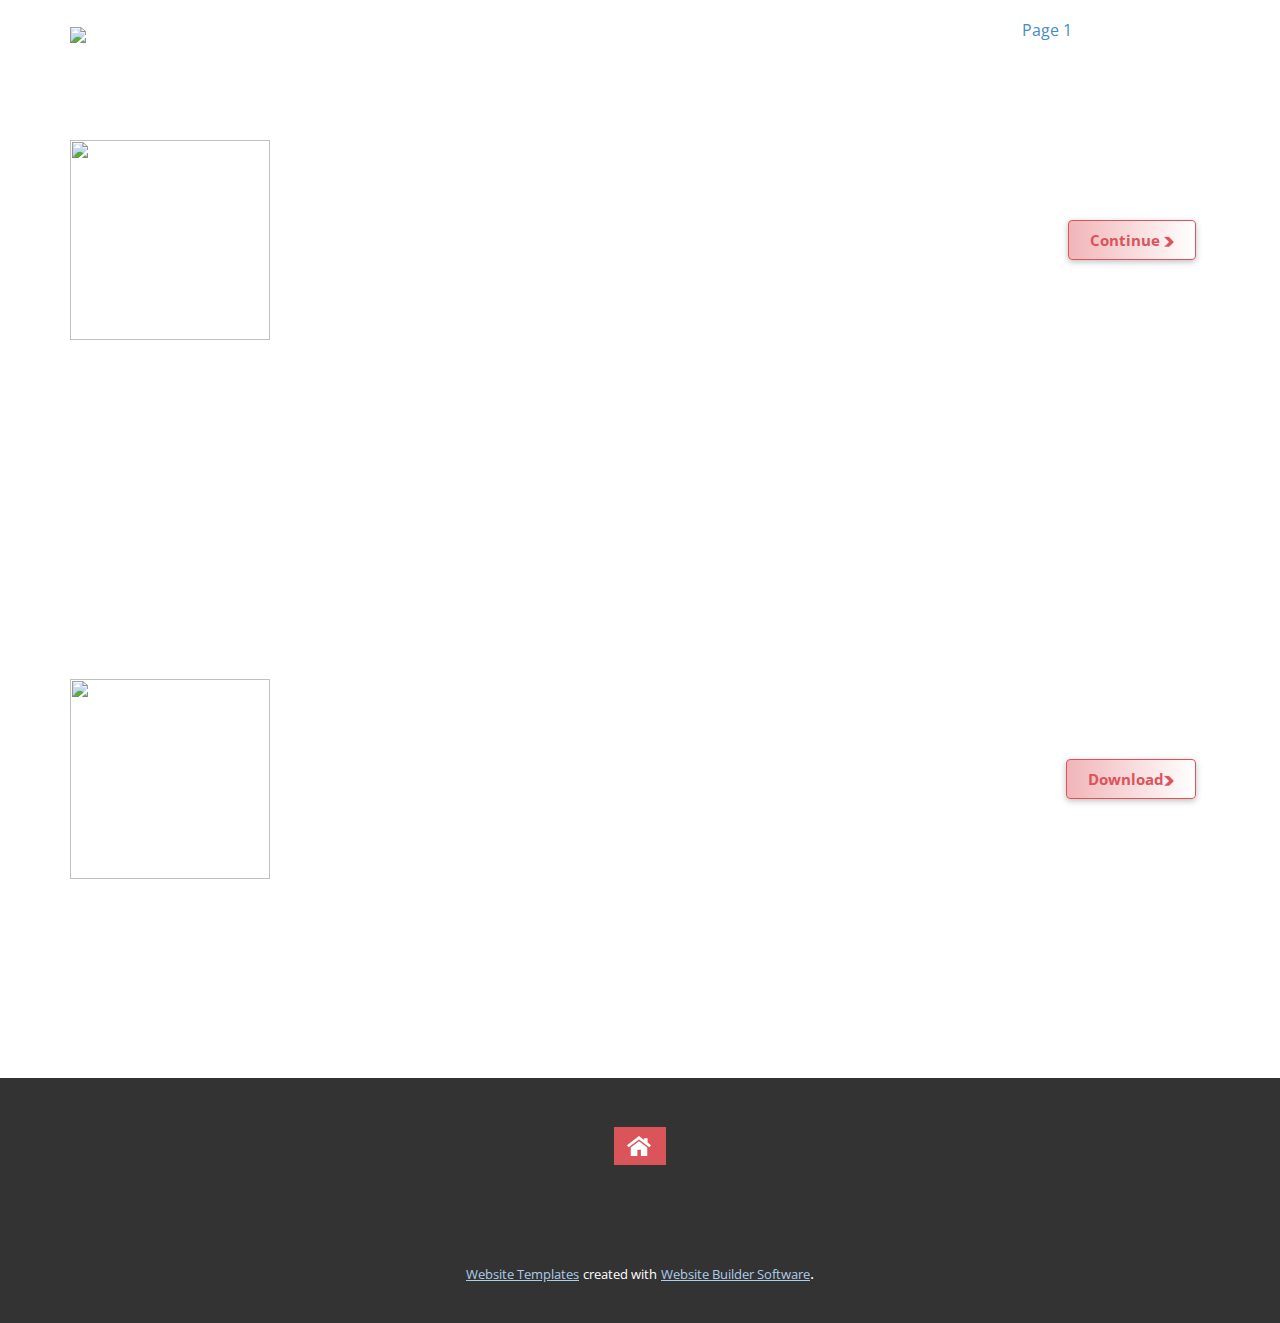
==== Page-1.html @ 610b6260 "Initial commit" ====
<!DOCTYPE html>
<html style="font-size: 16px;">
  <head>
    <meta name="viewport" content="width=device-width, initial-scale=1.0">
    <meta charset="utf-8">
    <meta name="keywords" content="">
    <meta name="description" content="">
    <meta name="page_type" content="np-template-header-footer-from-plugin">
    <title>Page 1</title>
    <link rel="stylesheet" href="nicepage.css" media="screen">
<link rel="stylesheet" href="Page-1.css" media="screen">
    <script class="u-script" type="text/javascript" src="jquery.js" defer=""></script>
    <script class="u-script" type="text/javascript" src="nicepage.js" defer=""></script>
    <meta name="generator" content="Nicepage 2.27.3, nicepage.com">
    <link id="u-theme-google-font" rel="stylesheet" href="https://fonts.googleapis.com/css?family=Roboto:100,100i,300,300i,400,400i,500,500i,700,700i,900,900i|Open+Sans:300,300i,400,400i,600,600i,700,700i,800,800i">
    
    
    
    <script type="application/ld+json">{
		"@context": "http://schema.org",
		"@type": "Organization",
		"name": "",
		"url": "index.html",
		"logo": "images/download.png"
}</script>
    <meta property="og:title" content="Page 1">
    <meta property="og:type" content="website">
    <meta name="theme-color" content="#478ac9">
    <link rel="canonical" href="index.html">
    <meta property="og:url" content="index.html">
  </head>
  <body class="u-body u-overlap"><header class="u-align-center-sm u-align-center-xs u-clearfix u-header u-header" id="sec-c68f"><div class="u-clearfix u-sheet u-valign-middle-lg u-valign-middle-md u-valign-middle-sm u-valign-middle-xl u-sheet-1">
        <a href="https://www.snapchat.com/add/yousf_jawhar" class="u-image u-logo u-image-1" title="snapchat">
          <img src="images/download.png" class="u-logo-image u-logo-image-1" data-image-width="161.85">
        </a>
        <nav class="u-align-left u-menu u-menu-dropdown u-offcanvas u-menu-1">
          <div class="menu-collapse" style="font-size: 1rem;">
            <a class="u-button-style u-nav-link" href="#">
              <svg class="u-svg-link" preserveAspectRatio="xMidYMin slice" viewBox="0 0 302 302" style=""><use xmlns:xlink="http://www.w3.org/1999/xlink" xlink:href="#svg-8a8f"></use></svg>
              <svg xmlns="http://www.w3.org/2000/svg" xmlns:xlink="http://www.w3.org/1999/xlink" version="1.1" id="svg-8a8f" x="0px" y="0px" viewBox="0 0 302 302" style="enable-background:new 0 0 302 302;" xml:space="preserve" class="u-svg-content"><g><rect y="36" width="302" height="30"></rect><rect y="236" width="302" height="30"></rect><rect y="136" width="302" height="30"></rect>
</g><g></g><g></g><g></g><g></g><g></g><g></g><g></g><g></g><g></g><g></g><g></g><g></g><g></g><g></g><g></g></svg>
            </a>
          </div>
          <div class="u-custom-menu u-nav-container">
            <ul class="u-nav u-unstyled u-nav-1"><li class="u-nav-item"><a class="u-button-style u-nav-link u-text-active-palette-1-base u-text-hover-palette-2-base" href="Page-1.html" style="padding: 10px 20px;">Page 1</a>
</li></ul>
          </div>
          <div class="u-custom-menu u-nav-container-collapse">
            <div class="u-align-center u-black u-container-style u-inner-container-layout u-opacity u-opacity-95 u-sidenav">
              <div class="u-menu-close"></div>
              <ul class="u-align-center u-nav u-popupmenu-items u-unstyled u-nav-2"><li class="u-nav-item"><a class="u-button-style u-nav-link" href="Page-1.html">Page 1</a>
</li></ul>
            </div>
            <div class="u-black u-menu-overlay u-opacity u-opacity-70"></div>
          </div>
        </nav>
      </div></header>
    <section class="u-align-left u-clearfix u-section-1" id="sec-7270">
      <div class="u-clearfix u-sheet u-sheet-1">
        <img src="images/uncover-unc0ver-Icon-app-200px.png" alt="" class="u-image u-image-default u-image-1" data-image-width="200" data-image-height="200">
        <a href="https://nicepage.com" class="u-border-1 u-border-palette-2-base u-btn u-btn-round u-button-style u-gradient u-none u-radius-4 u-text-hover-black u-btn-1">Continue&nbsp;<span class="u-icon u-icon-1"><svg xmlns="http://www.w3.org/2000/svg" xmlns:xlink="http://www.w3.org/1999/xlink" version="1.1" xml:space="preserve" class="u-svg-content" viewBox="0 0 490.667 490.667" x="0px" y="0px" style="width: 1em; height: 1em;"><path d="M466.201,237.781L231.534,3.115C229.55,1.131,226.841,0,224.003,0h-192c-4.309,0-8.213,2.603-9.856,6.592 s-0.725,8.555,2.304,11.627l227.136,227.115L24.451,472.448c-3.051,3.051-3.968,7.637-2.304,11.627 c1.664,3.989,5.547,6.592,9.856,6.592h192c2.837,0,5.547-1.131,7.552-3.115l234.667-234.667 C470.382,248.704,470.382,241.963,466.201,237.781z"></path></svg><img></span>
        </a>
      </div>
    </section>
    <section class="u-align-left u-clearfix u-section-2" id="carousel_5533">
      <div class="u-clearfix u-sheet u-sheet-1">
        <img src="images/uncover-unc0ver-Icon-app-200px.png" alt="" class="u-image u-image-default u-image-1" data-image-width="200" data-image-height="200">
        <a href="https://nicepage.com" class="u-border-1 u-border-palette-2-base u-btn u-btn-round u-button-style u-gradient u-none u-radius-4 u-text-hover-black u-btn-1">Download<span class="u-icon u-icon-1"><svg xmlns="http://www.w3.org/2000/svg" xmlns:xlink="http://www.w3.org/1999/xlink" version="1.1" xml:space="preserve" class="u-svg-content" viewBox="0 0 490.667 490.667" x="0px" y="0px" style="width: 1em; height: 1em;" id="svg-b596"><path d="M466.201,237.781L231.534,3.115C229.55,1.131,226.841,0,224.003,0h-192c-4.309,0-8.213,2.603-9.856,6.592 s-0.725,8.555,2.304,11.627l227.136,227.115L24.451,472.448c-3.051,3.051-3.968,7.637-2.304,11.627 c1.664,3.989,5.547,6.592,9.856,6.592h192c2.837,0,5.547-1.131,7.552-3.115l234.667-234.667 C470.382,248.704,470.382,241.963,466.201,237.781z"></path></svg><img></span>
        </a>
      </div>
    </section>
    
    
    <footer class="u-align-center u-clearfix u-footer u-grey-80 u-footer" id="sec-b859"><div class="u-clearfix u-sheet u-sheet-1">
        <a href="https://nicepage.com" class="u-btn u-button-style u-hover-palette-3-base u-palette-2-base u-btn-1"><span class="u-icon u-icon-1"><img><svg xmlns="http://www.w3.org/2000/svg" xmlns:xlink="http://www.w3.org/1999/xlink" version="1.1" xml:space="preserve" class="u-svg-content" viewBox="0 0 512 512" x="0px" y="0px" style="width: 1em; height: 1em;"><polygon points="256,152.96 79.894,288.469 79.894,470.018 221.401,470.018 221.401,336.973 296.576,336.973 296.576,470.018 432.107,470.018 432.107,288.469"></polygon><polygon points="439.482,183.132 439.482,90.307 365.316,90.307 365.316,126.077 256,41.982 0,238.919 35.339,284.855 256,115.062 476.662,284.856 512,238.92"></polygon></svg></span>
        </a>
      </div></footer>
    <section class="u-backlink u-clearfix u-grey-80">
      <a class="u-link" href="https://nicepage.com/website-templates" target="_blank">
        <span>Website Templates</span>
      </a>
      <p class="u-text">
        <span>created with</span>
      </p>
      <a class="u-link" href="https://nicepage.com/" target="_blank">
        <span>Website Builder Software</span>
      </a>. 
    </section>
  </body>
</html>
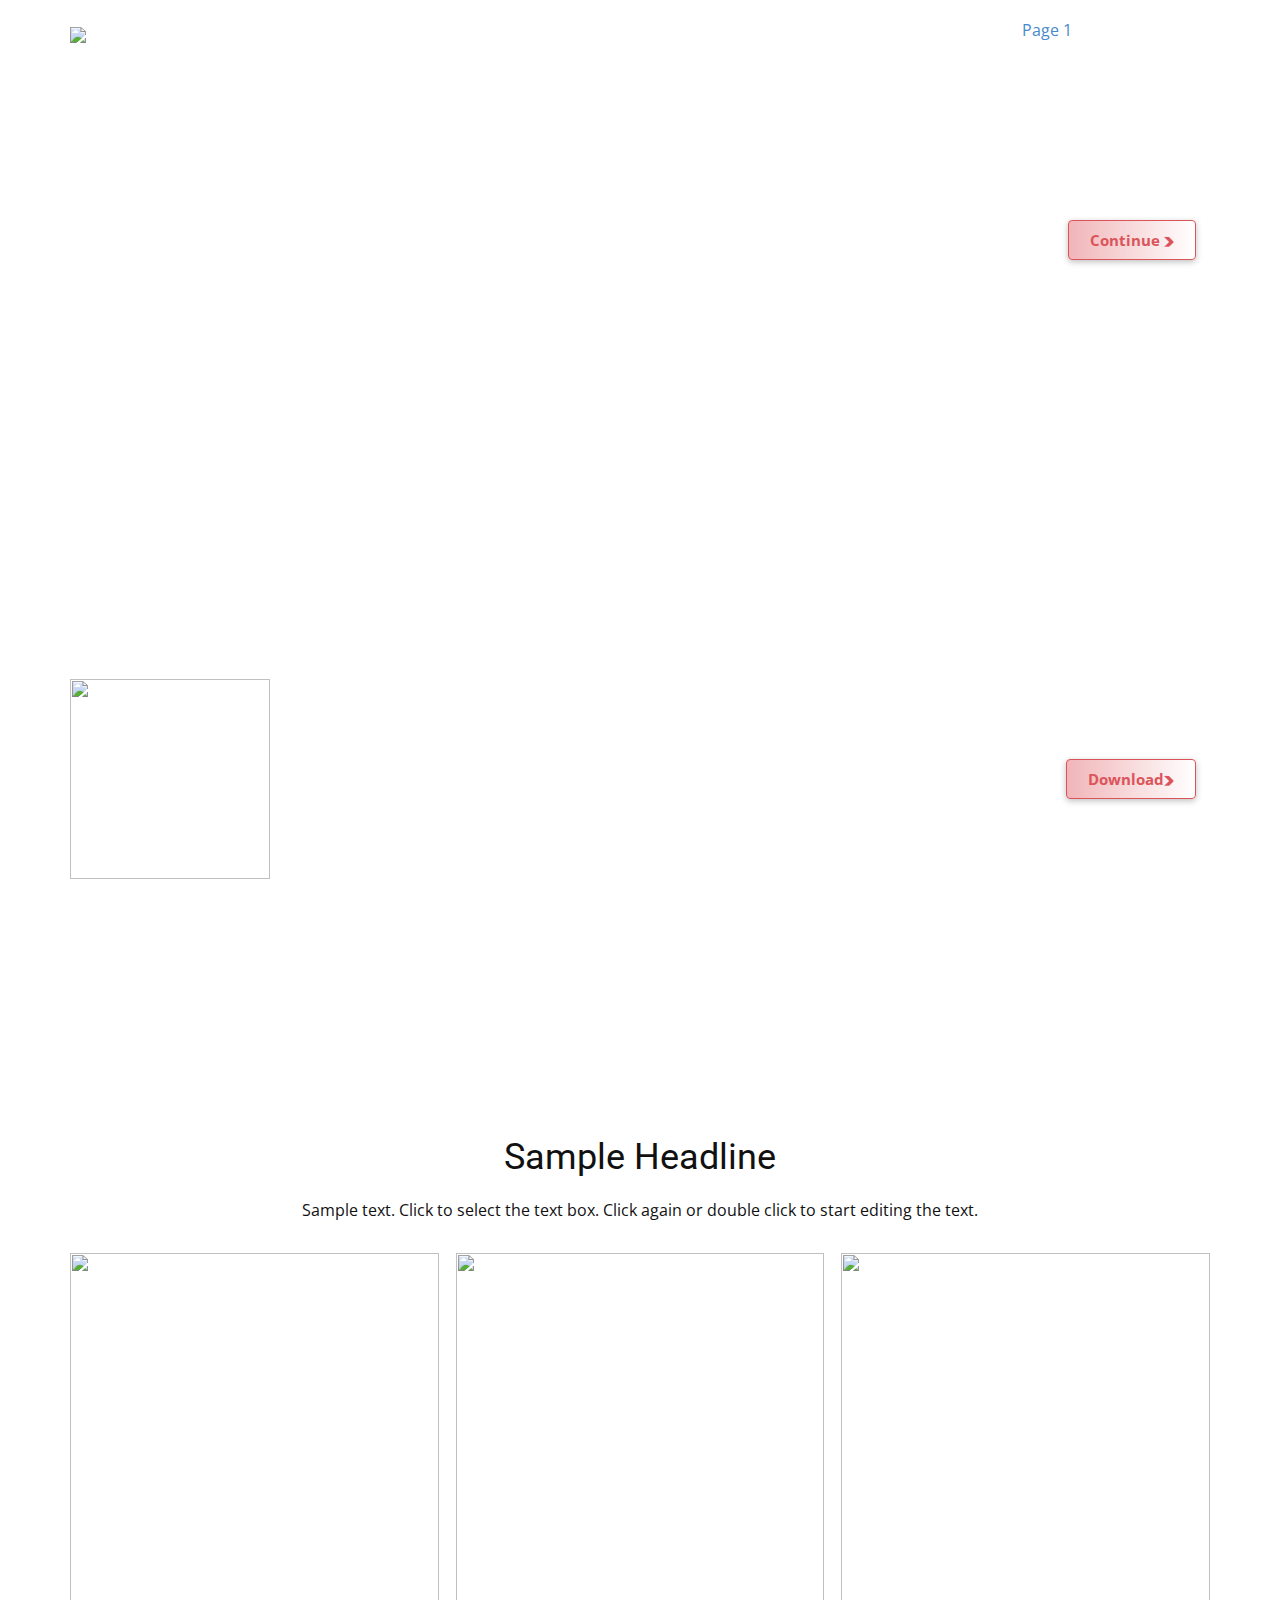
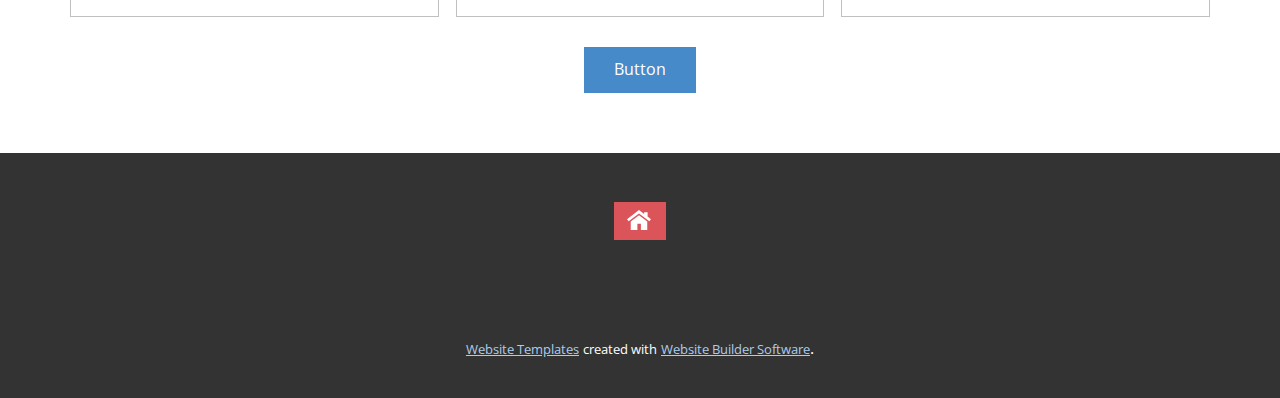
==== commit f32cab50: "Initialize yousfjawhar-patch-13" ====
--- a/Page-1.html
+++ b/Page-1.html
@@ -13,6 +13,7 @@
     <script class="u-script" type="text/javascript" src="nicepage.js" defer=""></script>
     <meta name="generator" content="Nicepage 2.27.3, nicepage.com">
     <link id="u-theme-google-font" rel="stylesheet" href="https://fonts.googleapis.com/css?family=Roboto:100,100i,300,300i,400,400i,500,500i,700,700i,900,900i|Open+Sans:300,300i,400,400i,600,600i,700,700i,800,800i">
+    
     
     
     
@@ -57,7 +58,6 @@
       </div></header>
     <section class="u-align-left u-clearfix u-section-1" id="sec-7270">
       <div class="u-clearfix u-sheet u-sheet-1">
-        <img src="images/uncover-unc0ver-Icon-app-200px.png" alt="" class="u-image u-image-default u-image-1" data-image-width="200" data-image-height="200">
         <a href="https://nicepage.com" class="u-border-1 u-border-palette-2-base u-btn u-btn-round u-button-style u-gradient u-none u-radius-4 u-text-hover-black u-btn-1">Continue&nbsp;<span class="u-icon u-icon-1"><svg xmlns="http://www.w3.org/2000/svg" xmlns:xlink="http://www.w3.org/1999/xlink" version="1.1" xml:space="preserve" class="u-svg-content" viewBox="0 0 490.667 490.667" x="0px" y="0px" style="width: 1em; height: 1em;"><path d="M466.201,237.781L231.534,3.115C229.55,1.131,226.841,0,224.003,0h-192c-4.309,0-8.213,2.603-9.856,6.592 s-0.725,8.555,2.304,11.627l227.136,227.115L24.451,472.448c-3.051,3.051-3.968,7.637-2.304,11.627 c1.664,3.989,5.547,6.592,9.856,6.592h192c2.837,0,5.547-1.131,7.552-3.115l234.667-234.667 C470.382,248.704,470.382,241.963,466.201,237.781z"></path></svg><img></span>
         </a>
       </div>
@@ -69,10 +69,48 @@
         </a>
       </div>
     </section>
+    <section class="u-align-center u-clearfix u-section-3" id="sec-75b4">
+      <div class="u-clearfix u-sheet u-valign-middle u-sheet-1">
+        <h2 class="u-text u-text-1">Sample Headline</h2>
+        <p class="u-text u-text-2">Sample text. Click to select the text box. Click again or double click to start editing the text.</p>
+        <div class="u-expanded-width u-gallery u-layout-grid u-lightbox u-show-text-on-hover u-gallery-1">
+          <div class="u-gallery-inner u-gallery-inner-1">
+            <div class="u-effect-fade u-gallery-item">
+              <div class="u-back-slide" data-image-width="310" data-image-height="163">
+                <img class="u-back-image u-expanded" src="images/download.png">
+              </div>
+              <div class="u-over-slide u-shading u-over-slide-1">
+                <h3 class="u-gallery-heading"></h3>
+                <p class="u-gallery-text"></p>
+              </div>
+            </div>
+            <div class="u-effect-fade u-gallery-item">
+              <div class="u-back-slide" data-image-width="1553" data-image-height="1000">
+                <img class="u-back-image u-expanded" src="images/491312773-0.jpeg">
+              </div>
+              <div class="u-over-slide u-shading u-over-slide-2">
+                <h3 class="u-gallery-heading"></h3>
+                <p class="u-gallery-text"></p>
+              </div>
+            </div>
+            <div class="u-effect-fade u-gallery-item">
+              <div class="u-back-slide" data-image-width="200" data-image-height="200">
+                <img class="u-back-image u-expanded" src="images/uncover-unc0ver-Icon-app-200px.png">
+              </div>
+              <div class="u-over-slide u-shading u-over-slide-3">
+                <h3 class="u-gallery-heading"></h3>
+                <p class="u-gallery-text"></p>
+              </div>
+            </div>
+          </div>
+        </div>
+        <a href="https://nicepage.com" class="u-btn u-button-style u-btn-1">Button</a>
+      </div>
+    </section>
     
     
     <footer class="u-align-center u-clearfix u-footer u-grey-80 u-footer" id="sec-b859"><div class="u-clearfix u-sheet u-sheet-1">
-        <a href="https://nicepage.com" class="u-btn u-button-style u-hover-palette-3-base u-palette-2-base u-btn-1"><span class="u-icon u-icon-1"><img><svg xmlns="http://www.w3.org/2000/svg" xmlns:xlink="http://www.w3.org/1999/xlink" version="1.1" xml:space="preserve" class="u-svg-content" viewBox="0 0 512 512" x="0px" y="0px" style="width: 1em; height: 1em;"><polygon points="256,152.96 79.894,288.469 79.894,470.018 221.401,470.018 221.401,336.973 296.576,336.973 296.576,470.018 432.107,470.018 432.107,288.469"></polygon><polygon points="439.482,183.132 439.482,90.307 365.316,90.307 365.316,126.077 256,41.982 0,238.919 35.339,284.855 256,115.062 476.662,284.856 512,238.92"></polygon></svg></span>
+        <a href="https://nicepage.com" class="u-btn u-button-style u-hover-palette-3-base u-palette-2-base u-btn-1"><span class="u-icon u-icon-1"><svg xmlns="http://www.w3.org/2000/svg" xmlns:xlink="http://www.w3.org/1999/xlink" version="1.1" xml:space="preserve" class="u-svg-content" viewBox="0 0 512 512" x="0px" y="0px" style="width: 1em; height: 1em;"><polygon points="256,152.96 79.894,288.469 79.894,470.018 221.401,470.018 221.401,336.973 296.576,336.973 296.576,470.018 432.107,470.018 432.107,288.469"></polygon><polygon points="439.482,183.132 439.482,90.307 365.316,90.307 365.316,126.077 256,41.982 0,238.919 35.339,284.855 256,115.062 476.662,284.856 512,238.92"></polygon></svg><img></span>
         </a>
       </div></footer>
     <section class="u-backlink u-clearfix u-grey-80">
--- a/Page-1.css
+++ b/Page-1.css
@@ -1,6 +1,5 @@
 .u-section-1 .u-sheet-1 {min-height: 539px}
-.u-section-1 .u-image-1 {width: 200px; height: 200px; margin: 140px auto 0 0}
-.u-section-1 .u-btn-1 {background-image: linear-gradient(to right, #f1b5b8, white); border-style: solid; font-weight: 700; font-size: 0.9375rem; box-shadow: 0 2px 6px 0 rgba(0,0,0,0.25); margin: -120px 14px 60px auto; padding: 7px 21px}
+.u-section-1 .u-btn-1 {background-image: linear-gradient(to right, #f1b5b8, white); border-style: solid; font-weight: 700; font-size: 0.9375rem; box-shadow: 0 2px 6px 0 rgba(0,0,0,0.25); margin: 220px 14px 60px auto; padding: 7px 21px}
 .u-section-1 .u-icon-1 {font-size: 0.7em} 
 
 @media (max-width: 1199px){ .u-section-1 .u-sheet-1 {min-height: 434px}
@@ -12,8 +11,7 @@
 @media (max-width: 767px){ .u-section-1 .u-sheet-1 {min-height: 1724px} }
 
 @media (max-width: 575px){ .u-section-1 .u-sheet-1 {min-height: 500px}
-.u-section-1 .u-image-1 {margin-top: 220px; margin-right: 61px; margin-left: auto}
-.u-section-1 .u-btn-1 {margin-top: 20px; margin-right: 98px; margin-bottom: 20px} }.u-section-2 .u-sheet-1 {min-height: 539px}
+.u-section-1 .u-btn-1 {margin-top: 440px; margin-right: 98px; margin-bottom: 20px} }.u-section-2 .u-sheet-1 {min-height: 539px}
 .u-section-2 .u-image-1 {width: 200px; height: 200px; margin: 140px auto 0 0}
 .u-section-2 .u-btn-1 {background-image: linear-gradient(to right, #f1b5b8, white); border-style: solid; font-weight: 700; font-size: 0.9375rem; box-shadow: 0 2px 6px 0 rgba(0,0,0,0.25); margin: -120px 14px 60px auto; padding: 7px 21px}
 .u-section-2 .u-icon-1 {font-size: 0.7em} 
@@ -26,4 +24,27 @@
 
 @media (max-width: 767px){ .u-section-2 .u-sheet-1 {min-height: 1724px} }
 
-@media (max-width: 575px){ .u-section-2 .u-sheet-1 {min-height: 367px} }+@media (max-width: 575px){ .u-section-2 .u-sheet-1 {min-height: 367px} }.u-section-3 .u-sheet-1 {min-height: 598px}
+.u-section-3 .u-text-1 {margin: 60px 20px 0}
+.u-section-3 .u-text-2 {margin: 20px 0 0}
+.u-section-3 .u-gallery-1 {height: 364px; grid-gap: 17px; margin: 30px auto 0}
+.u-section-3 .u-gallery-inner-1 {grid-template-columns: repeat(3, auto); grid-gap: 17px}
+.u-section-3 .u-over-slide-1 {background-image: linear-gradient(0deg, rgba(0,0,0,0.2), rgba(0,0,0,0.2)); padding: 20px}
+.u-section-3 .u-over-slide-2 {background-image: linear-gradient(0deg, rgba(0,0,0,0.2), rgba(0,0,0,0.2)); padding: 20px}
+.u-section-3 .u-over-slide-3 {background-image: linear-gradient(0deg, rgba(0,0,0,0.2), rgba(0,0,0,0.2)); padding: 20px}
+.u-section-3 .u-btn-1 {margin: 30px auto 60px} 
+
+@media (max-width: 1199px){ .u-section-3 .u-sheet-1 {min-height: 534px}
+.u-section-3 .u-text-1 {margin-left: 0; margin-right: 0}
+.u-section-3 .u-gallery-1 {height: 300px; grid-template-columns: repeat(3, auto); margin-right: initial; margin-left: initial} }
+
+@media (max-width: 991px){ .u-section-3 .u-sheet-1 {min-height: 923px}
+.u-section-3 .u-gallery-1 {height: 689px; grid-template-columns: repeat(2, auto); margin-right: initial; margin-left: initial}
+.u-section-3 .u-gallery-inner-1 {grid-template-columns: repeat(2, auto)} }
+
+@media (max-width: 767px){ .u-section-3 .u-sheet-1 {min-height: 1784px}
+.u-section-3 .u-gallery-1 {height: 1550px; grid-template-columns: repeat(1, auto); margin-right: initial; margin-left: initial}
+.u-section-3 .u-gallery-inner-1 {grid-template-columns: repeat(1, auto)} }
+
+@media (max-width: 575px){ .u-section-3 .u-sheet-1 {min-height: 1210px}
+.u-section-3 .u-gallery-1 {height: 976px; margin-right: initial; margin-left: initial} }